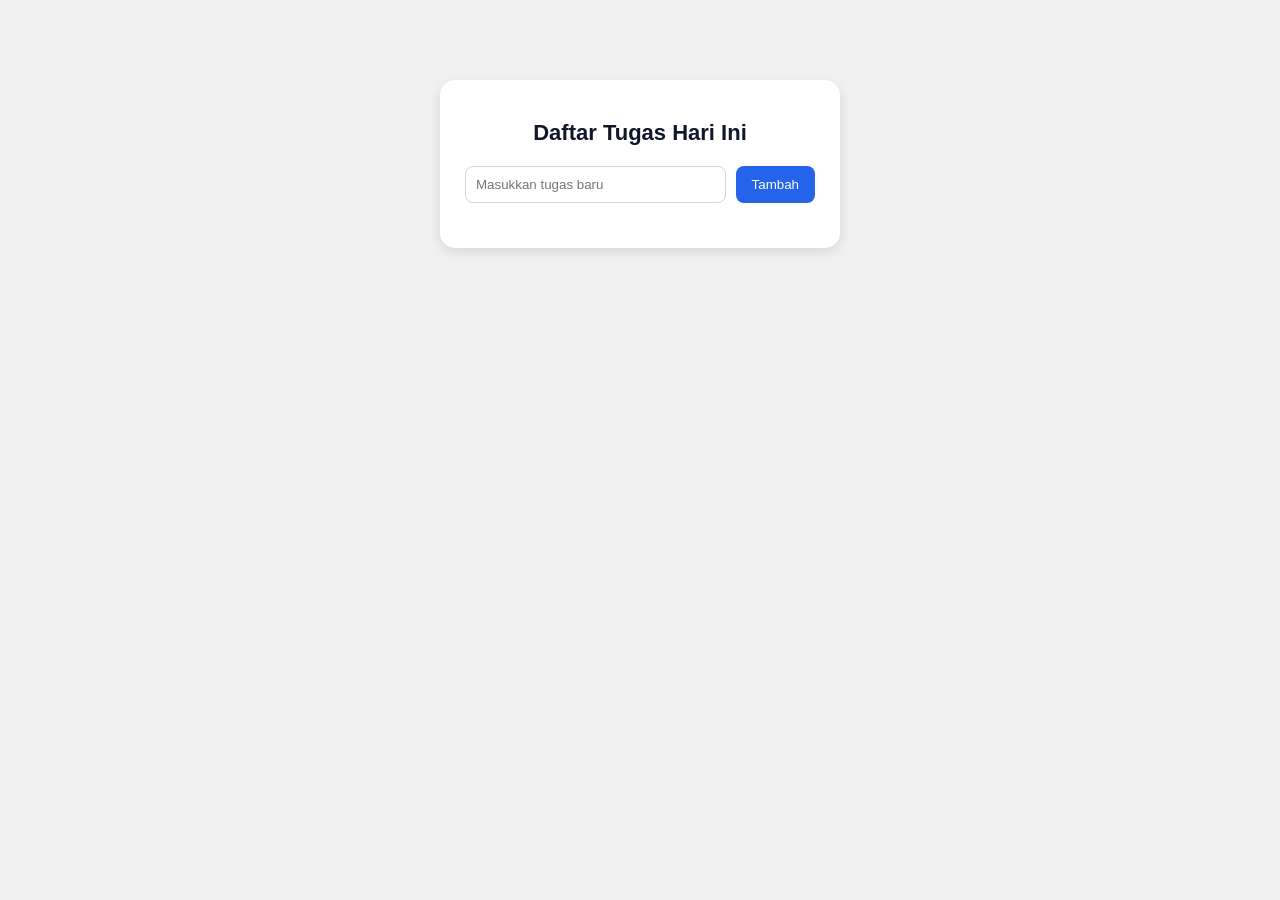
==== hari-12/index.html @ 7909187d "Proyek minggu 1 dan 2: Portofolio, Kalkulator, dan To-Do List" ====
<!DOCTYPE html>
<html lang="id">
<head>
    <meta charset="UTF-8">
    <title>To-Do List - Hari 10</title>
    <link rel="stylesheet" href="style.css">
</head>
<body>
    <div class="wadah-todo">
        <h1>Daftar Tugas Hari Ini</h1>

        <div class="area-input">
            <input type="text" id="input-tugas" placeholder="Masukkan tugas baru">
            <button id="tombol-tambah">Tambah</button>
        </div>
        <ul id="daftar-tugas"></ul>
    </div>

    <script src="script.js"></script>
</body>
</html>
---- hari-12/style.css ----
body {
    font-family: Arial, sans-serif;
    background-color: #f0f0f0;
    margin: 0;
    padding: 40px;
}

.wadah-todo  {
    max-width: 350px;
    margin: 40px auto;
    background-color: rgb(255, 255, 255);
    padding: 25px;
    border-radius: 15px;
    box-shadow: 0 4px 12px rgba(0, 0, 0, 0.1);
}

h1 {
    text-align: center;
    color: #0f172a;
    font-size: 22px;
    margin-bottom: 20px;
}

.area-input {
    display: flex;
    gap: 10px;
    margin-bottom: 20px;
}

input {
    flex: 1;
    padding: 10px;
    border: 1px solid #cbd5e1;
    border-radius: 8px;
}

button {
    padding: 10px 16px;
    background-color: #2563eb;
    color: white;
    border: none;
    border-radius: 8px;
    cursor: pointer;
}

button:hover {
    background-color: #1d4ed8;
}

ul {
        padding-left: 20px;
}

li {
    display: flex;
    justify-content: space-between;
    align-items: center;
    color: #334155;
    cursor: pointer;
    padding: 8px 0;
    border-bottom: 1px solid #f1f5f9;
}

.tombol-hapus {
    background-color: #ef4444;
    color: white;
    border: none;
    padding: 5px 10px;
    border-radius: 6px;
    font-size: 12px;
    cursor: pointer;
}

.tombol-hapus:hover {
    background-color: #dc2626;
}
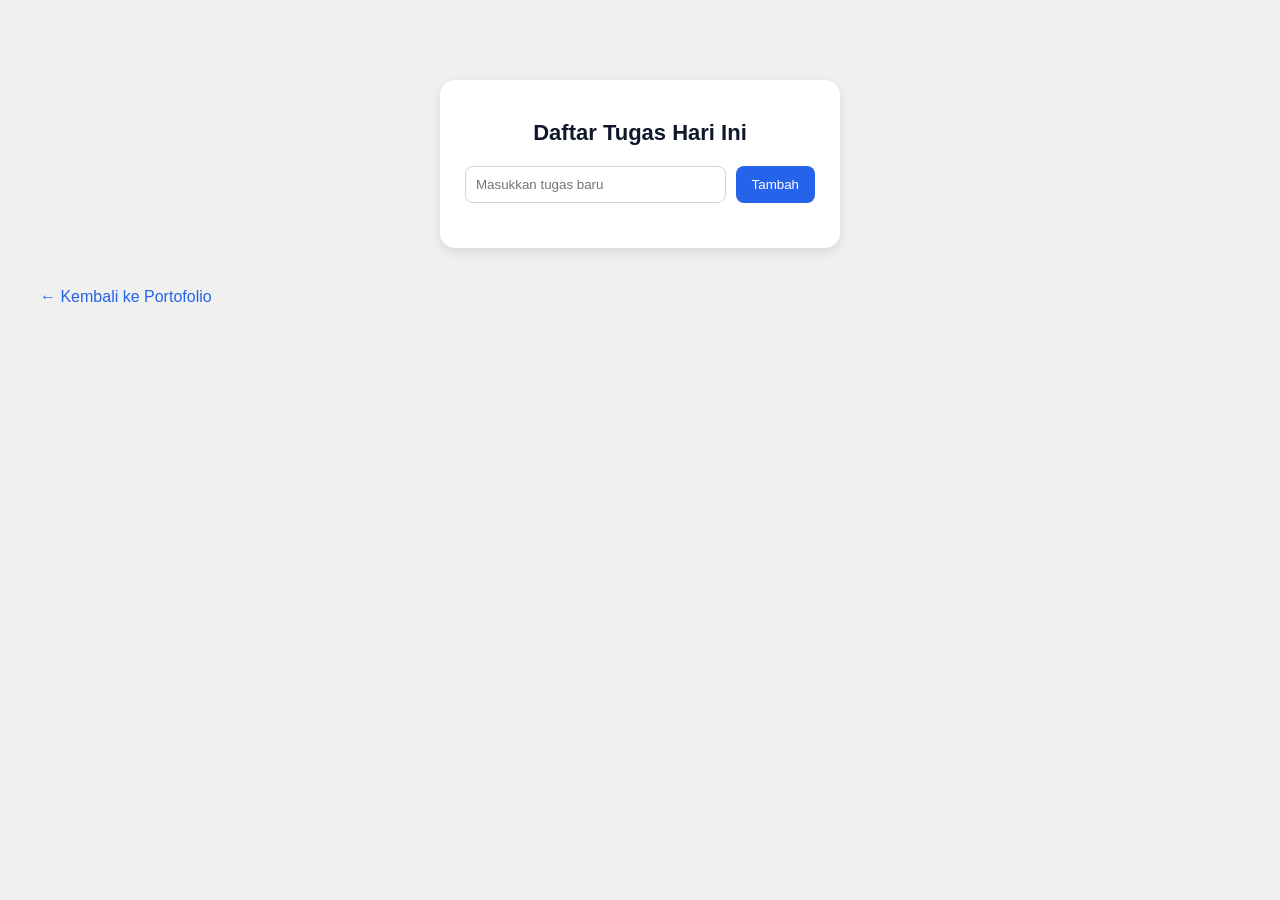
==== commit 98dd5920: "Menambahkan bagian proyek Kalkulator dan To-Do List" ====
--- a/hari-12/index.html
+++ b/hari-12/index.html
@@ -17,5 +17,7 @@
     </div>
 
     <script src="script.js"></script>
+    <a href="../index.html" style="display: inline-block; margin-bottom: 20px; color: #2563eb; text-decoration: none;">← Kembali ke Portofolio</a>
+
 </body>
 </html>
